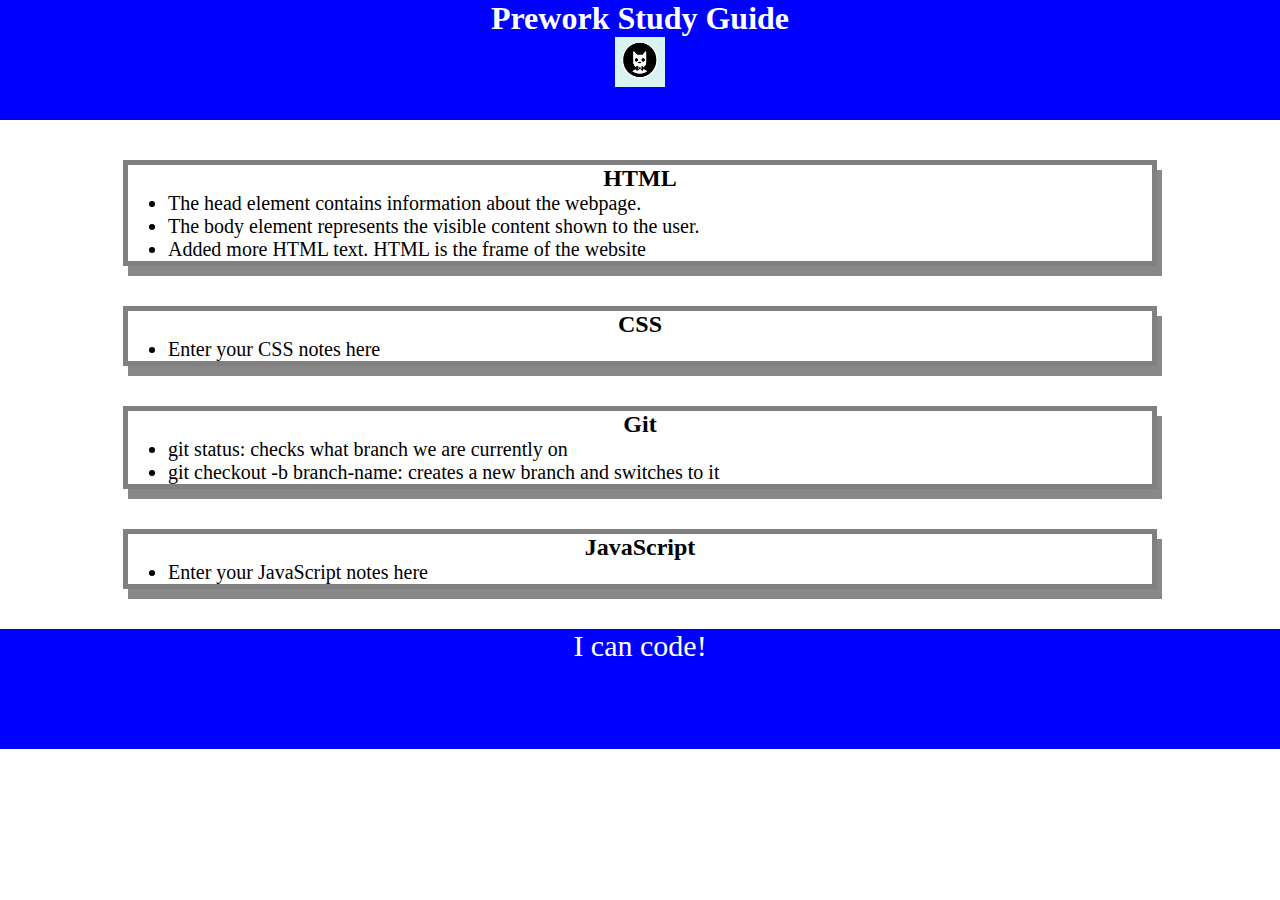
==== starter-code/index.html @ eb64dbeb "added css to the project" ====
<!DOCTYPE html>
<html lang="en">
  <head>
    <meta charset="UTF-8" />
    <meta http-equiv="X-UA-Compatible" content="IE=edge" />
    <meta name="viewport" content="width=device-width, initial-scale=1.0" />
    <link rel="stylesheet" href="./assets/style.css">
    <title>Prework Study Guide</title>
  </head>

  <body>
    <header id="top">
      <h1>Prework Study Guide</h1>
      <img src="./assets/bowtie-cat.png" alt="Profile image of cat wearing a bow tie." />
    </header>

    <main>
      <section class="card" id="html-section">
        <h2>HTML</h2>
        <ul>
          <li>The head element contains information about the webpage.</li>
          <li>The body element represents the visible content shown to the user.</li>
          <li> Added more HTML text. HTML is the frame of the website</li>
        </ul>
      </section>

      <section class="card" id="css-section">
        <h2>CSS</h2>
        <ul>
          <li>Enter your CSS notes here</li>
        </ul>
      </section>

      <section class="card" id="git-section">
        <h2>Git</h2>
        <ul>
          <li>git status: checks what branch we are currently on</li>
          <li>git checkout -b branch-name: creates a new branch and switches to it</li>
        </ul>
      </section>

      <section class="card" id="javascript-section">
        <h2>JavaScript</h2>
        <ul>
          <li>Enter your JavaScript notes here</li>
        </ul>
      </section>
    </main>

    <footer>
      <p>I can code!</p>
    </footer>
  </body>
</html>
---- starter-code/assets/style.css ----
* {
    margin: 0;
    padding: 0;
   }
   
   header,
   footer {
    width: 100%;
    height: 120px;
    background-color: blue;
    color: white;
   }
   
   h1,
   h2 {
    text-align: center;
   }
   
   img {
    display: block;
    height: 50px;
    width: 50px;
    margin-left: auto;
    margin-right: auto;
   }
   
   ul {
    padding-left: 40px;
    font-size: 20px;
   }
   
   p {
    text-align: center;
    font-size: 30px;
   } 

   .card {
    width: 80%;
    margin: 40px auto;
    border: 5px solid gray;
    box-shadow: 5px 10px #888888;
  }
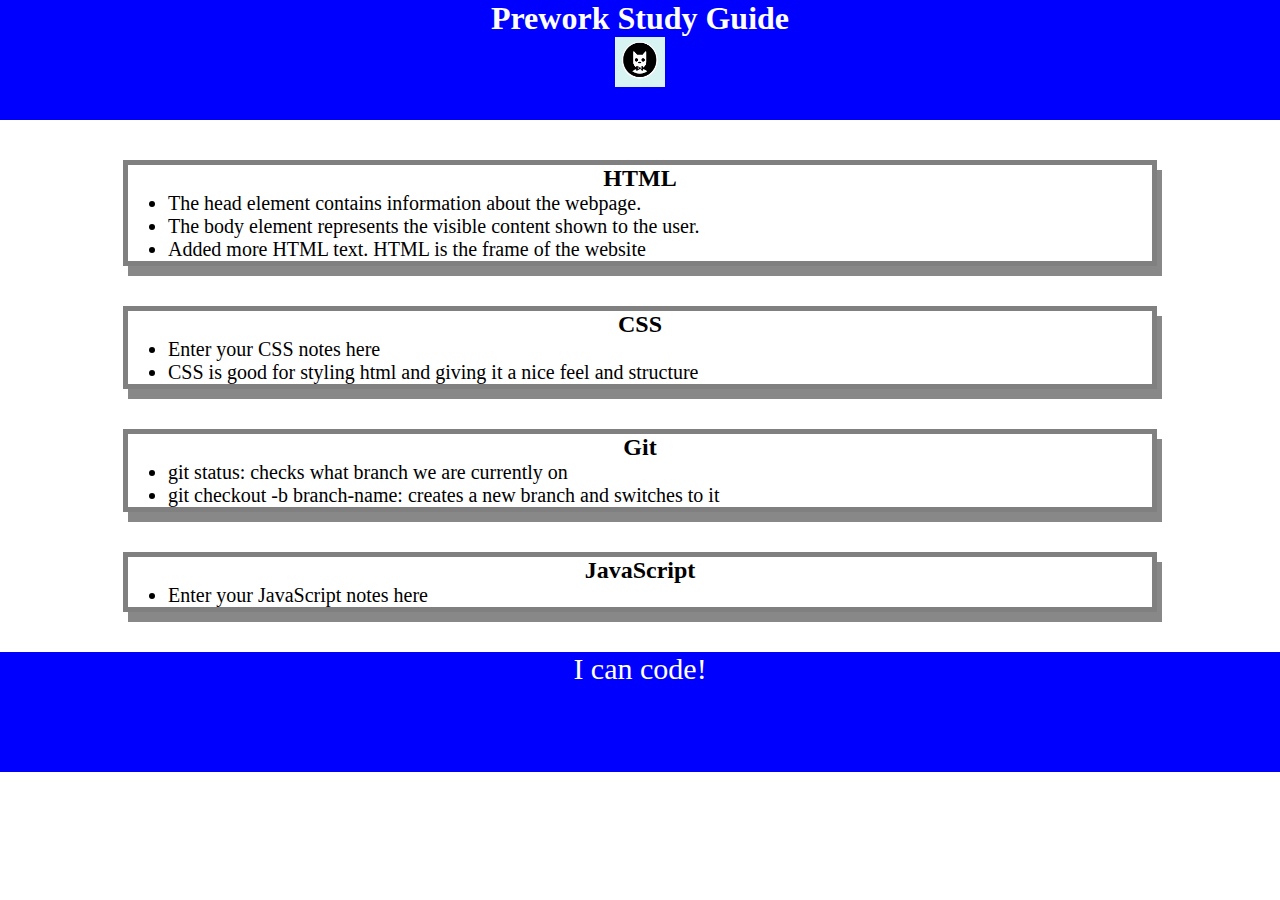
==== commit c0d17100: "<added javascript>" ====
--- a/starter-code/index.html
+++ b/starter-code/index.html
@@ -28,6 +28,7 @@
         <h2>CSS</h2>
         <ul>
           <li>Enter your CSS notes here</li>
+          <li> CSS is good for styling html and giving it a nice feel and structure</li>
         </ul>
       </section>
 
@@ -50,6 +51,7 @@
     <footer>
       <p>I can code!</p>
     </footer>
+    <script src="./assets/script.js"></script>
   </body>
 </html>
 
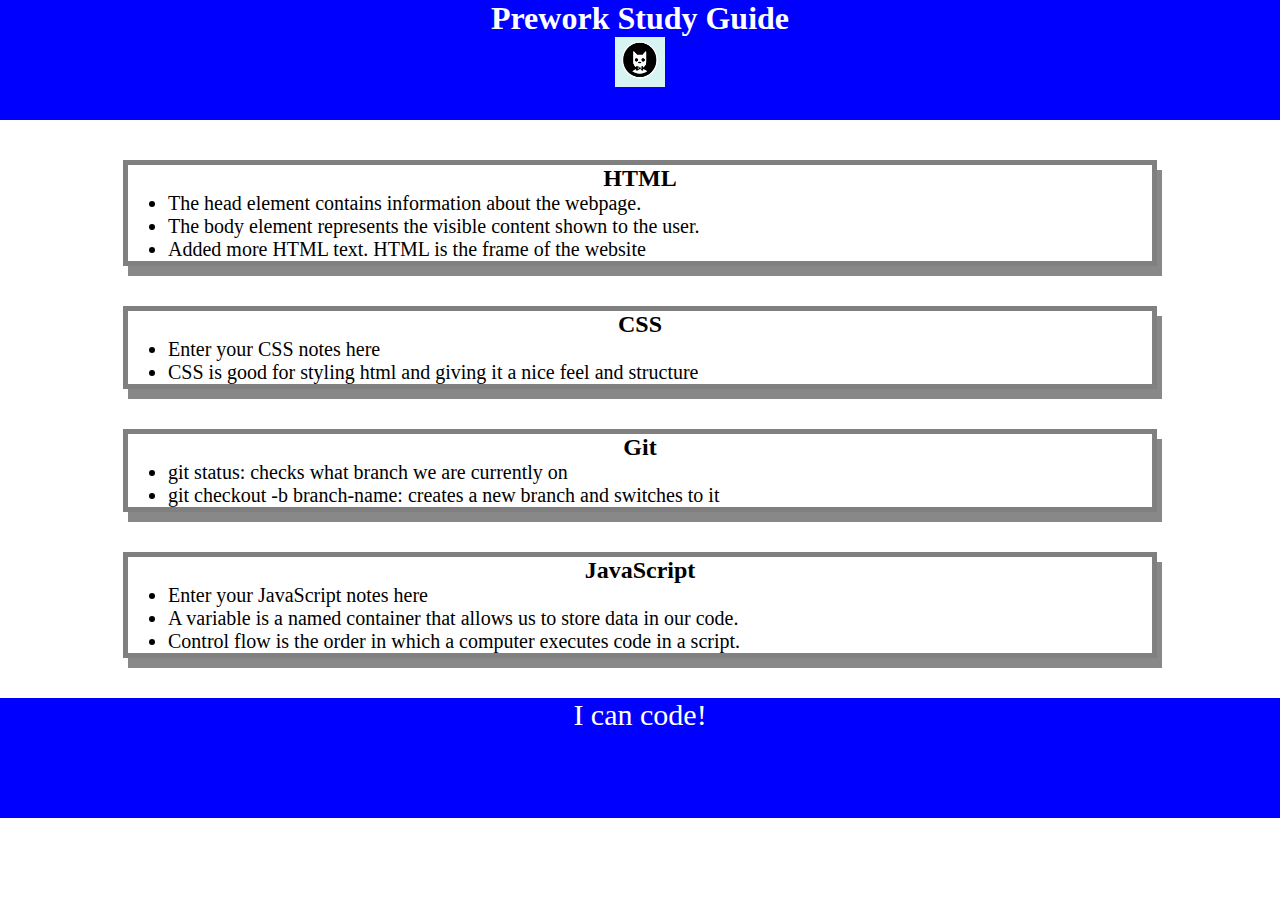
==== commit 382f5464: "<ammended the javascript and html>" ====
--- a/starter-code/index.html
+++ b/starter-code/index.html
@@ -44,6 +44,8 @@
         <h2>JavaScript</h2>
         <ul>
           <li>Enter your JavaScript notes here</li>
+          <li>A variable is a named container that allows us to store data in our code.</li>
+          <li>Control flow is the order in which a computer executes code in a script.</li>
         </ul>
       </section>
     </main>
